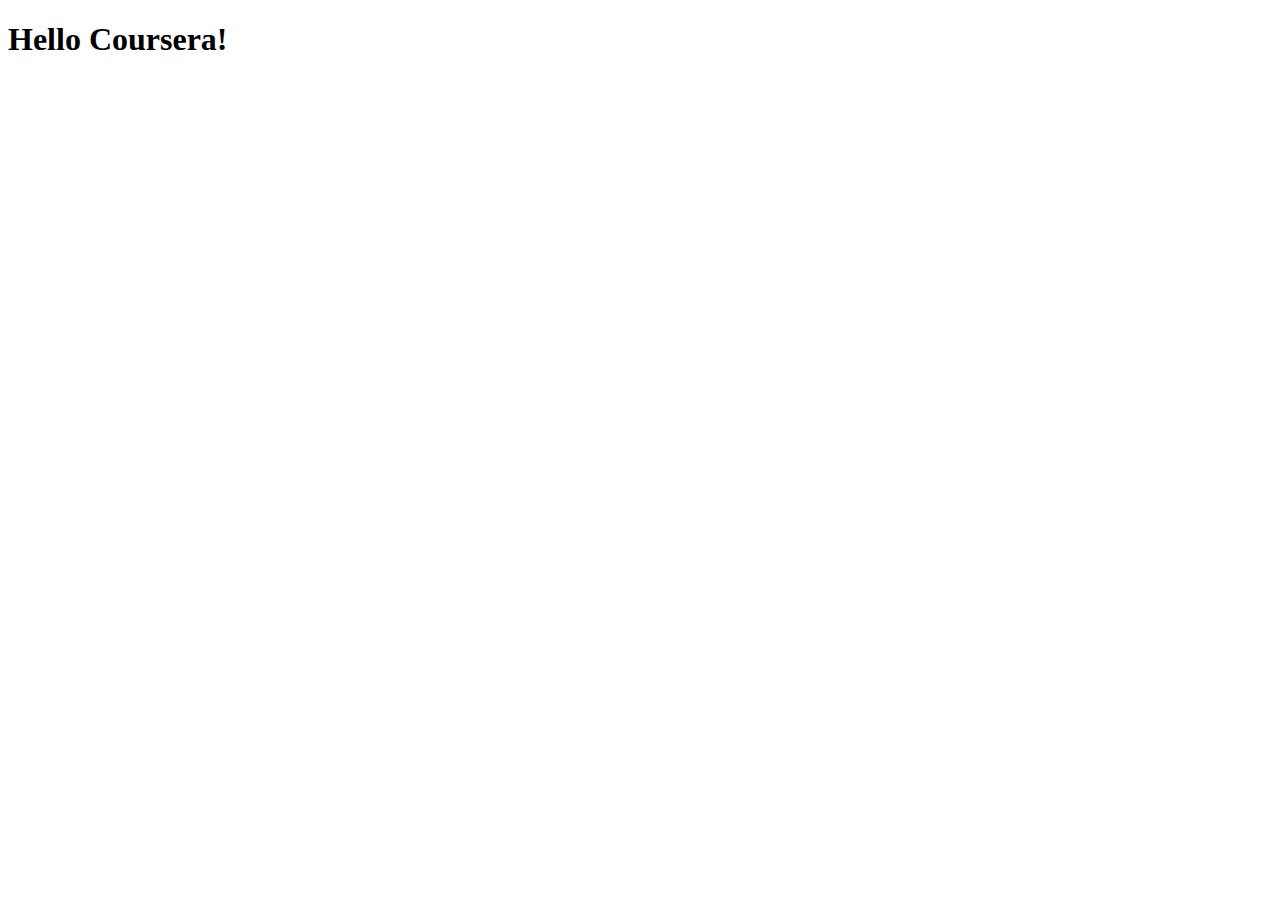
==== site/index.html @ 4e1aec6b "My First page." ====
<!DOCTYPE html>
<html lang="en">
  <head>
    <meta charset="UTF-8" />
    <meta http-equiv="X-UA-Compatible" content="IE=edge" />
    <meta name="viewport" content="width=device-width, initial-scale=1.0" />
    <title>Hello Coursera!</title>
  </head>
  <body>
    <h1>Hello Coursera!</h1>
  </body>
</html>
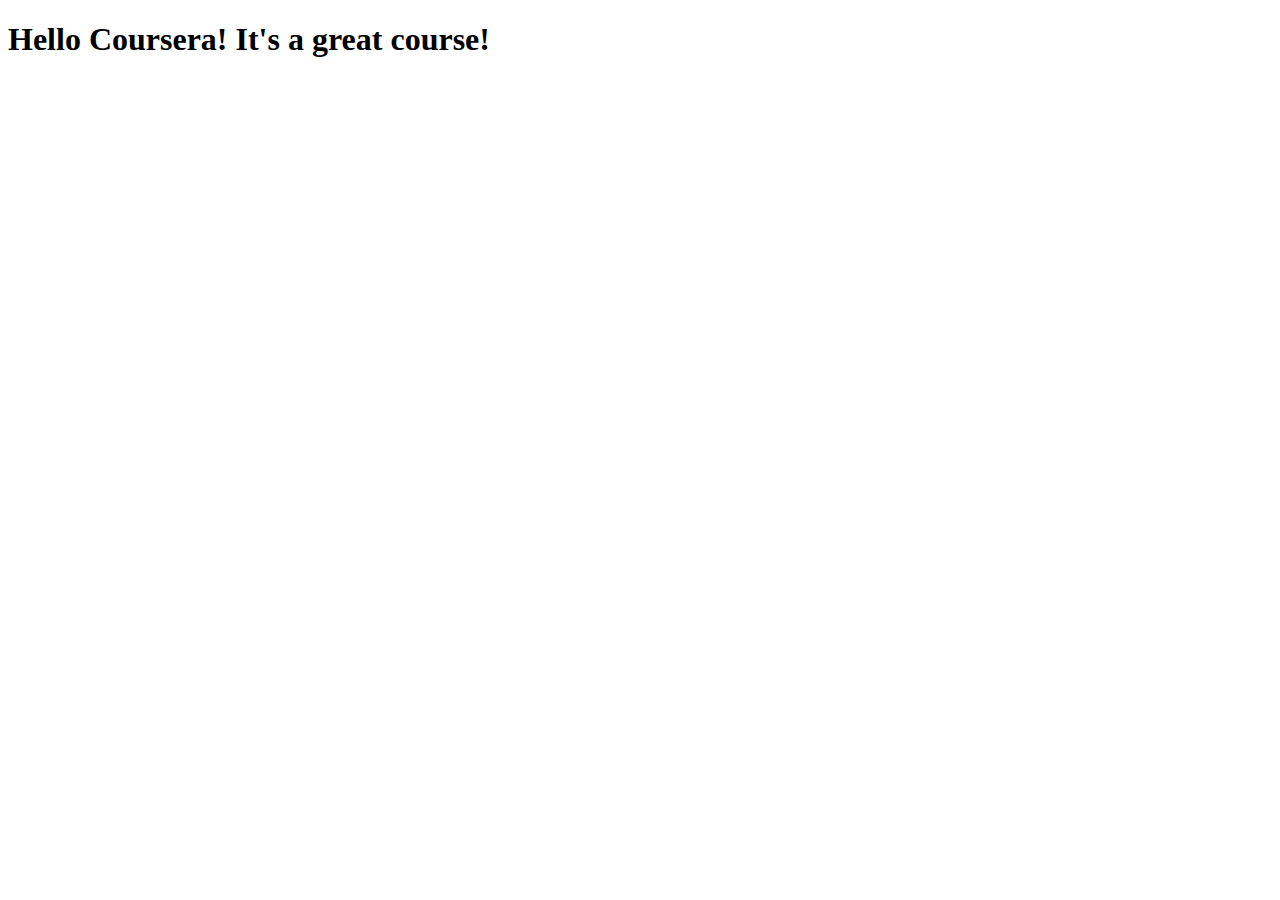
==== commit 7153ff67: "Small addition to our page content." ====
--- a/site/index.html
+++ b/site/index.html
@@ -7,6 +7,6 @@
     <title>Hello Coursera!</title>
   </head>
   <body>
-    <h1>Hello Coursera!</h1>
+    <h1>Hello Coursera! It's a great course!</h1>
   </body>
 </html>
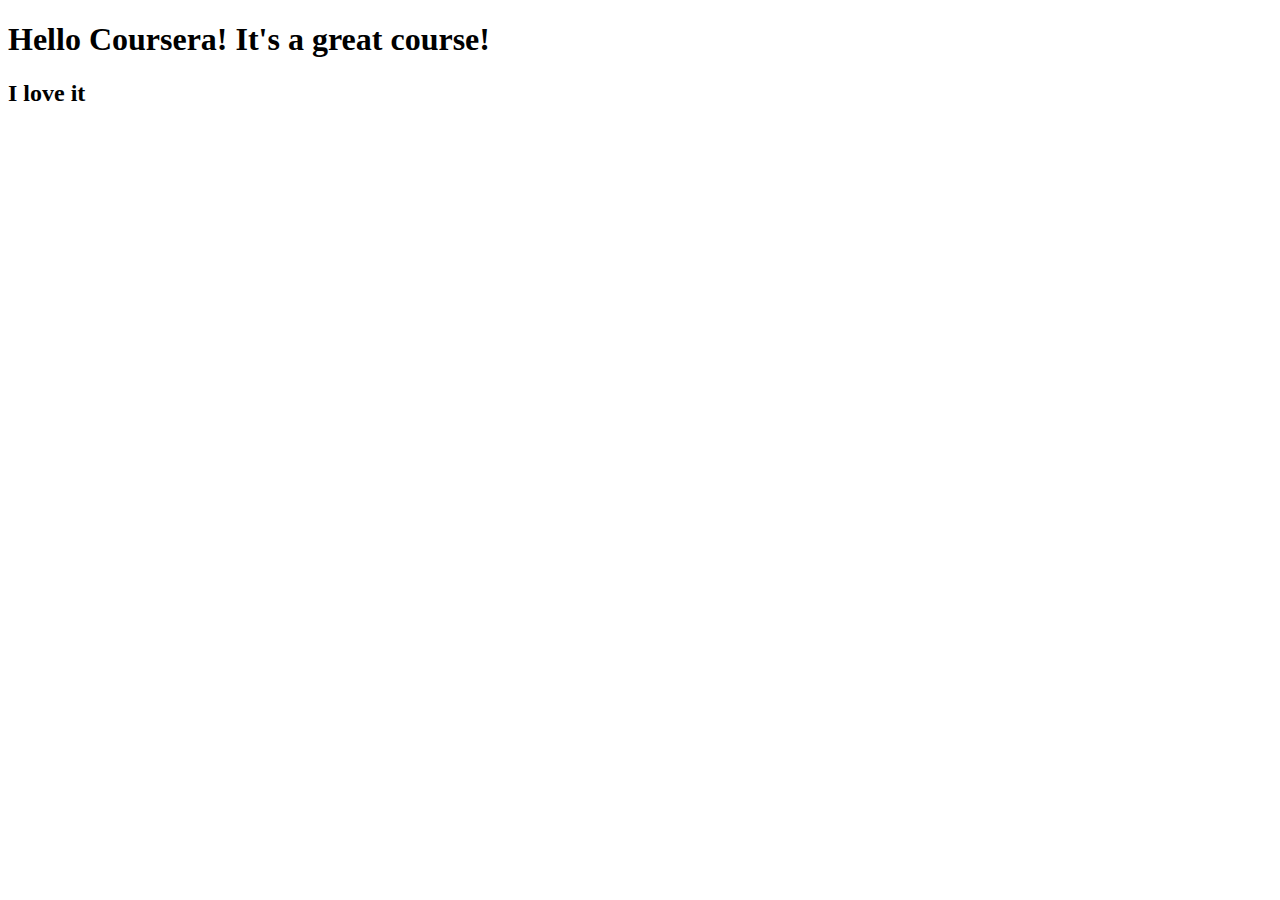
==== commit 6673ac3e: "My First page." ====
--- a/site/index.html
+++ b/site/index.html
@@ -8,5 +8,6 @@
   </head>
   <body>
     <h1>Hello Coursera! It's a great course!</h1>
+    <h2>I love it</h2>
   </body>
 </html>
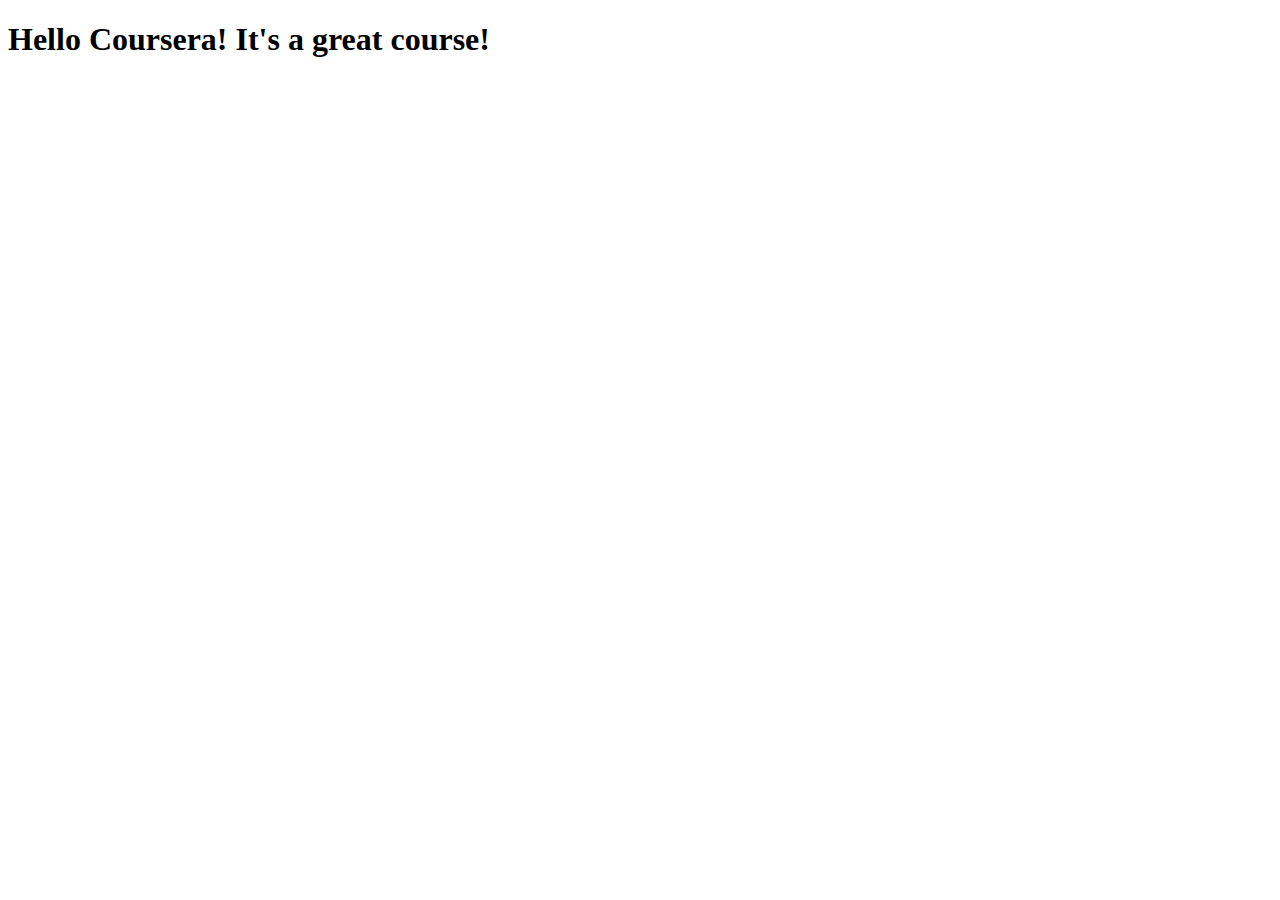
==== commit 6f1247b9: "Small addition to our page content" ====
--- a/site/index.html
+++ b/site/index.html
@@ -8,6 +8,5 @@
   </head>
   <body>
     <h1>Hello Coursera! It's a great course!</h1>
-    <h2>I love it</h2>
   </body>
 </html>
